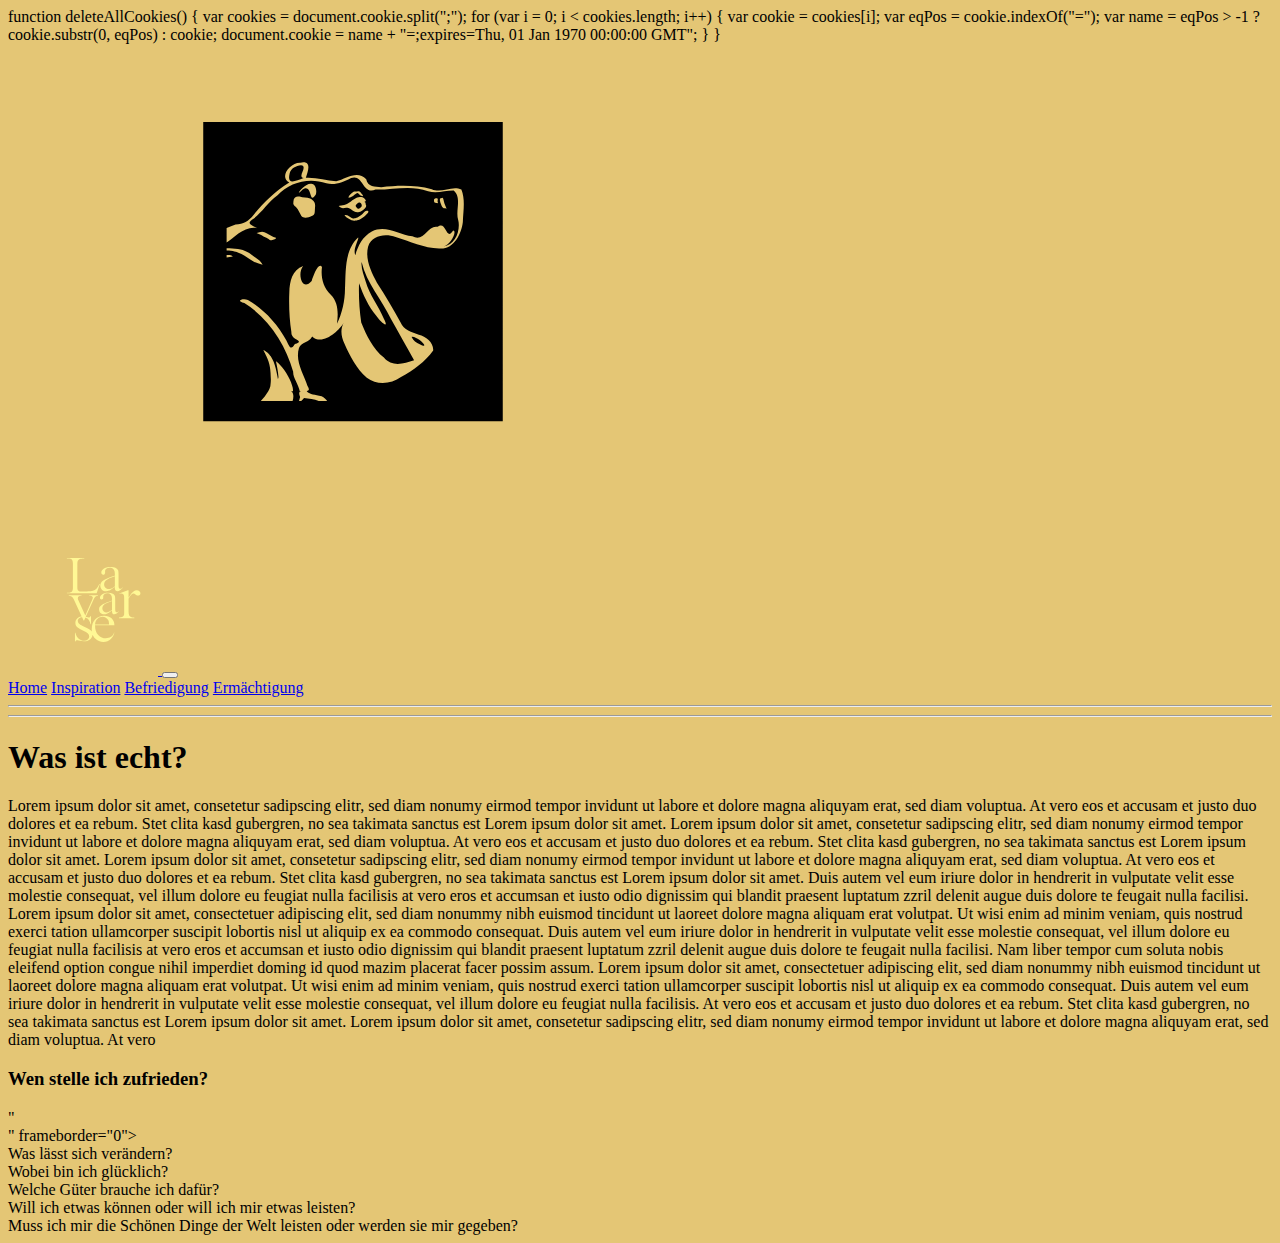
==== index.html @ e9f6fce6 "luask" ====
<!doctype html>
<html lang="en">
  <head>
    <meta charset="utf-8">
    <meta name="viewport" content="width=device-width, initial-scale=1">
    <title>Einzug der Erde</title>
    <link href="https://cdn.jsdelivr.net/npm/bootstrap@5.2.0/dist/css/bootstrap.min.css" rel="stylesheet" integrity="sha384-gH2yIJqKdNHPEq0n4Mqa/HGKIhSkIHeL5AyhkYV8i59U5AR6csBvApHHNl/vI1Bx" crossorigin="anonymous">
    
    <php>function deleteAllCookies() {
      var cookies = document.cookie.split(";");
  
      for (var i = 0; i < cookies.length; i++) {
          var cookie = cookies[i];
          var eqPos = cookie.indexOf("=");
          var name = eqPos > -1 ? cookie.substr(0, eqPos) : cookie;
          document.cookie = name + "=;expires=Thu, 01 Jan 1970 00:00:00 GMT";
      }
  } </php>
  </head>
  <body style="background-color: #e4c675;">
    <script src="https://cdn.jsdelivr.net/npm/bootstrap@5.2.0/dist/js/bootstrap.bundle.min.js" integrity="sha384-A3rJD856KowSb7dwlZdYEkO39Gagi7vIsF0jrRAoQmDKKtQBHUuLZ9AsSv4jD4Xa" crossorigin="anonymous"></script>
        
    
    <img src="Lavarse_Nil_logo.svg" class="img-fluid mx-auto d-block">
    <nav class="navbar navbar-expand-lg navbar-dark bg-dark">
            <div class="container-fluid">
            <a class="navbar-brand" href="#"><img src="/Lavarse_schrift_logo.svg" width="150" height="150"> </a>
            <button class="navbar-toggler" type="button" data-bs-toggle="collapse" data-bs-target="#navbarNavAltMarkup" aria-controls="navbarNavAltMarkup" aria-expanded="false" aria-label="Toggle navigation">
                <span class="navbar-toggler-icon"></span>
            </button>
            <div class="position-absolute top-50 start-50 translate-middle collapse navbar-collapse" id="navbarNavAltMarkup">
                <div class="navbar-nav">
                <a class="nav-link active" aria-current="page" href="index.html">Home</a>
                <a class="nav-link" href="pages/Inspiration.html">Inspiration</a>
                <a class="nav-link" href="pages/Befriedigung.html">Befriedigung</a>
                <a class="nav-link" href="pages/Ermaechtigung.html">Ermächtigung</a>
                </div>
            </div>
            </div>
        </nav>

        <hr>
        
        <hr>
        <div class="container text-center">
          <!-- Stack the columns on mobile by making one full-width and the other half-width -->
          <div class="row">
            <div class="col-md-8"><h1>Was ist echt? </h1>
            <p>Lorem ipsum dolor sit amet, consetetur sadipscing elitr, sed diam nonumy eirmod tempor invidunt ut labore et dolore magna aliquyam erat, sed diam voluptua. At vero eos et accusam et justo duo dolores et ea rebum. Stet clita kasd gubergren, no sea takimata sanctus est Lorem ipsum dolor sit amet. Lorem ipsum dolor sit amet, consetetur sadipscing elitr, sed diam nonumy eirmod tempor invidunt ut labore et dolore magna aliquyam erat, sed diam voluptua. At vero eos et accusam et justo duo dolores et ea rebum. Stet clita kasd gubergren, no sea takimata sanctus est Lorem ipsum dolor sit amet. Lorem ipsum dolor sit amet, consetetur sadipscing elitr, sed diam nonumy eirmod tempor invidunt ut labore et dolore magna aliquyam erat, sed diam voluptua. At vero eos et accusam et justo duo dolores et ea rebum. Stet clita kasd gubergren, no sea takimata sanctus est Lorem ipsum dolor sit amet.   

              Duis autem vel eum iriure dolor in hendrerit in vulputate velit esse molestie consequat, vel illum dolore eu feugiat nulla facilisis at vero eros et accumsan et iusto odio dignissim qui blandit praesent luptatum zzril delenit augue duis dolore te feugait nulla facilisi. Lorem ipsum dolor sit amet, consectetuer adipiscing elit, sed diam nonummy nibh euismod tincidunt ut laoreet dolore magna aliquam erat volutpat.   
              
              Ut wisi enim ad minim veniam, quis nostrud exerci tation ullamcorper suscipit lobortis nisl ut aliquip ex ea commodo consequat. Duis autem vel eum iriure dolor in hendrerit in vulputate velit esse molestie consequat, vel illum dolore eu feugiat nulla facilisis at vero eros et accumsan et iusto odio dignissim qui blandit praesent luptatum zzril delenit augue duis dolore te feugait nulla facilisi.   
              
              Nam liber tempor cum soluta nobis eleifend option congue nihil imperdiet doming id quod mazim placerat facer possim assum. Lorem ipsum dolor sit amet, consectetuer adipiscing elit, sed diam nonummy nibh euismod tincidunt ut laoreet dolore magna aliquam erat volutpat. Ut wisi enim ad minim veniam, quis nostrud exerci tation ullamcorper suscipit lobortis nisl ut aliquip ex ea commodo consequat.   
              
              Duis autem vel eum iriure dolor in hendrerit in vulputate velit esse molestie consequat, vel illum dolore eu feugiat nulla facilisis.   
              
              At vero eos et accusam et justo duo dolores et ea rebum. Stet clita kasd gubergren, no sea takimata sanctus est Lorem ipsum dolor sit amet. Lorem ipsum dolor sit amet, consetetur sadipscing elitr, sed diam nonumy eirmod tempor invidunt ut labore et dolore magna aliquyam erat, sed diam voluptua. At vero</p></div>
            <div class="col-6 col-md-4"><h3>Wen stelle ich zufrieden?</h3> "<div id="my-store-22936086"></div>
<div>
<script data-cfasync="false" type="text/javascript" src="https://app.ecwid.com/script.js?22936086&data_platform=code&data_date=2022-11-07" charset="utf-8"></script><script type="text/javascript"> xProductBrowser("categoriesPerRow=3","views=grid(20,3) list(60) table(60)","categoryView=grid","searchView=list","id=my-store-22936086");</script>
</div>" frameborder="0"></div>
          </div>
        
          <!-- Columns start at 50% wide on mobile and bump up to 33.3% wide on desktop -->
          <div class="row">
            <div class="col-6 col-md-4">Was lässt sich verändern? </div>
            <div class="col-6 col-md-4">Wobei bin ich glücklich?</div>
            <div class="col-6 col-md-4">Welche Güter brauche ich dafür?</div>
          </div>
        
          <!-- Columns are always 50% wide, on mobile and desktop -->
          <div class="row">
            <div class="col-6">Will ich etwas können oder will ich mir etwas leisten?</div>
            <div class="col-6">Muss ich mir die Schönen Dinge der Welt leisten oder werden sie mir gegeben?</div>
          </div>
        </div>
        
  </body>
</html>
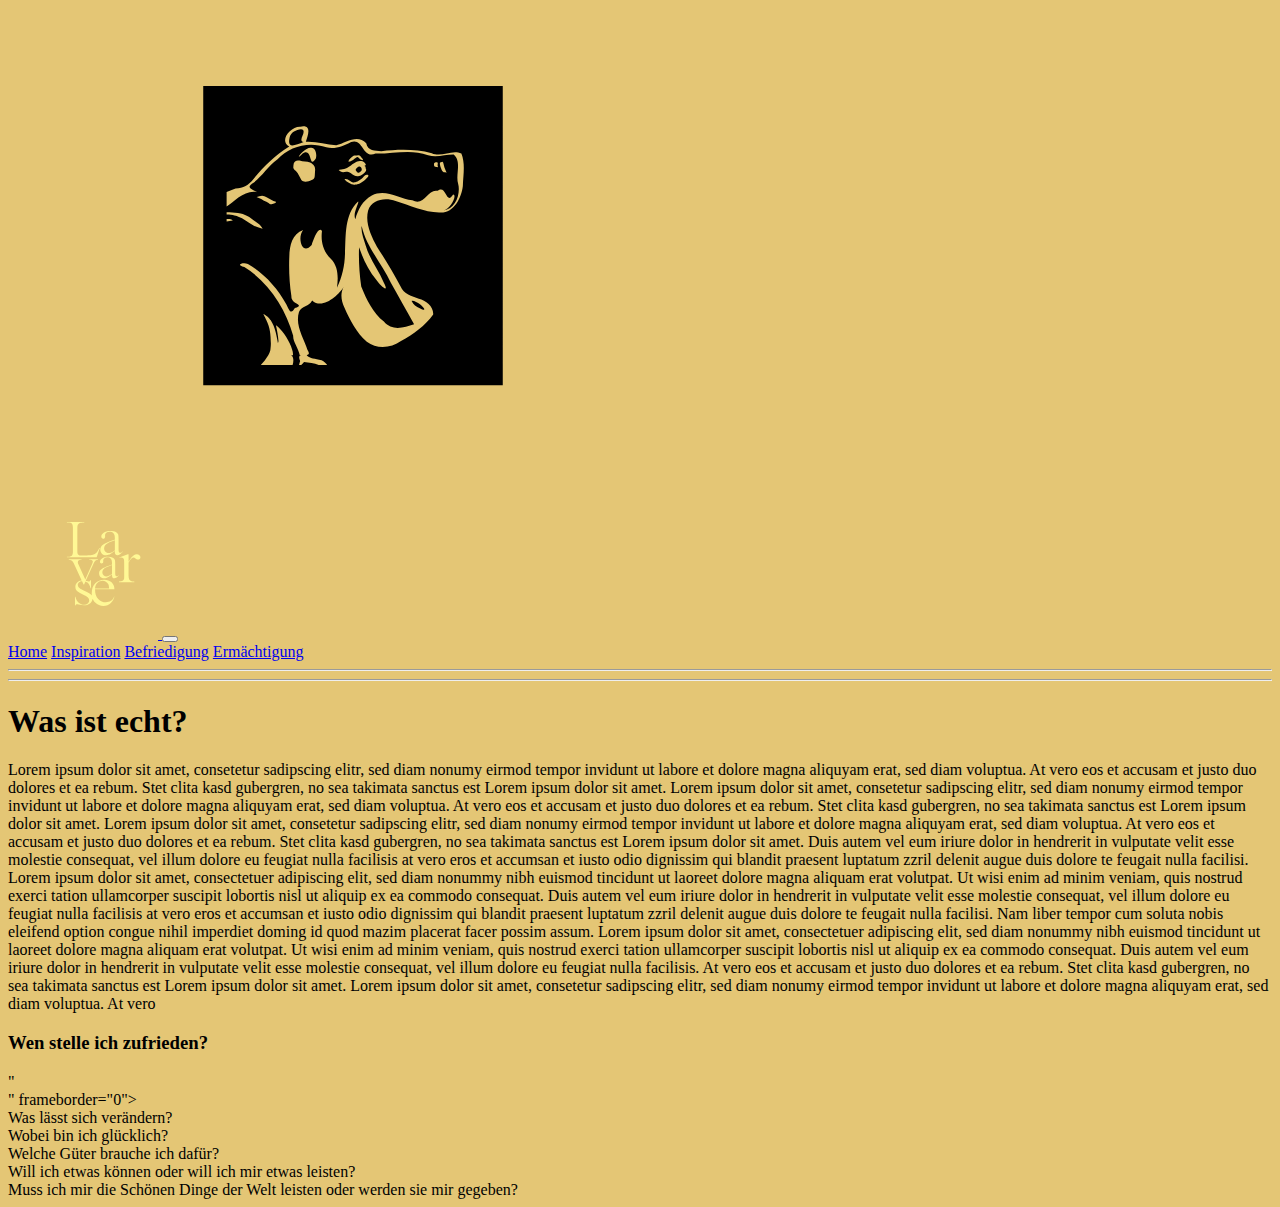
==== commit 2d1f6a13: "sdfgs" ====
--- a/index.html
+++ b/index.html
@@ -5,17 +5,8 @@
     <meta name="viewport" content="width=device-width, initial-scale=1">
     <title>Einzug der Erde</title>
     <link href="https://cdn.jsdelivr.net/npm/bootstrap@5.2.0/dist/css/bootstrap.min.css" rel="stylesheet" integrity="sha384-gH2yIJqKdNHPEq0n4Mqa/HGKIhSkIHeL5AyhkYV8i59U5AR6csBvApHHNl/vI1Bx" crossorigin="anonymous">
-    
-    <php>function deleteAllCookies() {
-      var cookies = document.cookie.split(";");
-  
-      for (var i = 0; i < cookies.length; i++) {
-          var cookie = cookies[i];
-          var eqPos = cookie.indexOf("=");
-          var name = eqPos > -1 ? cookie.substr(0, eqPos) : cookie;
-          document.cookie = name + "=;expires=Thu, 01 Jan 1970 00:00:00 GMT";
-      }
-  } </php>
+
+   
   </head>
   <body style="background-color: #e4c675;">
     <script src="https://cdn.jsdelivr.net/npm/bootstrap@5.2.0/dist/js/bootstrap.bundle.min.js" integrity="sha384-A3rJD856KowSb7dwlZdYEkO39Gagi7vIsF0jrRAoQmDKKtQBHUuLZ9AsSv4jD4Xa" crossorigin="anonymous"></script>
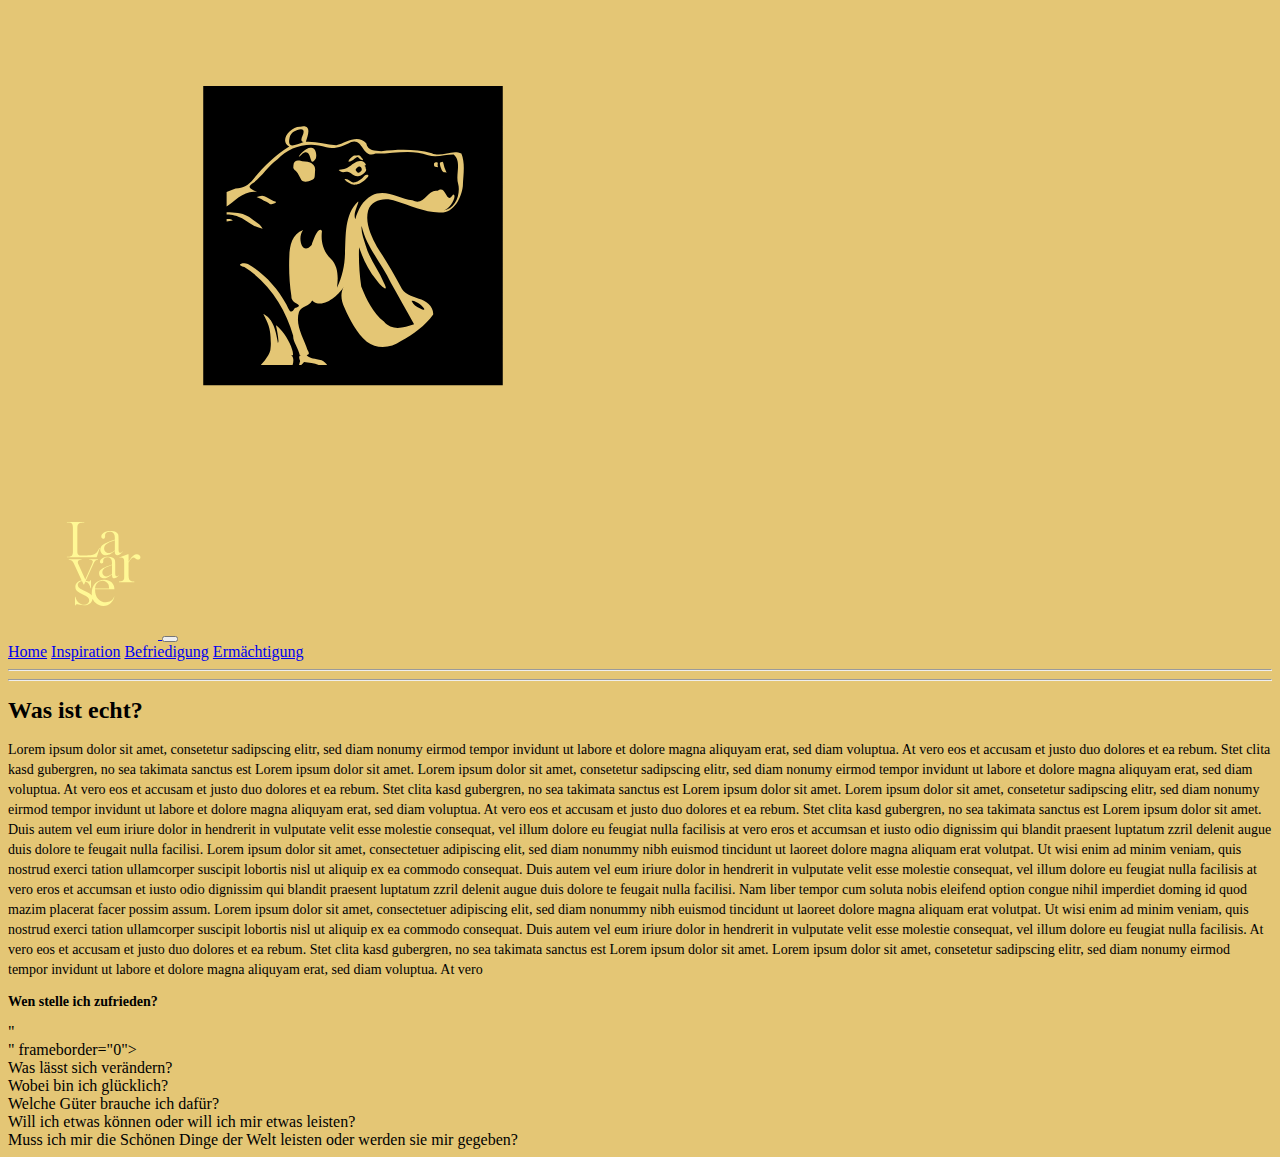
==== commit 8d1360e5: "times" ====
--- a/index.html
+++ b/index.html
@@ -5,6 +5,7 @@
     <meta name="viewport" content="width=device-width, initial-scale=1">
     <title>Einzug der Erde</title>
     <link href="https://cdn.jsdelivr.net/npm/bootstrap@5.2.0/dist/css/bootstrap.min.css" rel="stylesheet" integrity="sha384-gH2yIJqKdNHPEq0n4Mqa/HGKIhSkIHeL5AyhkYV8i59U5AR6csBvApHHNl/vI1Bx" crossorigin="anonymous">
+    <link rel="stylesheet" href="style.css">
 
    
   </head>
--- a/style.css
+++ b/style.css
@@ -0,0 +1,5 @@
+h1 { font-family: TimesNewRoman, "Times New Roman", Times, Baskerville, Georgia, serif; font-size: 24px; font-style: normal; font-variant: normal; font-weight: 700; line-height: 26.4px; } 
+h3 { font-family: TimesNewRoman, "Times New Roman", Times, Baskerville, Georgia, serif; font-size: 14px; font-style: normal; font-variant: normal; font-weight: 700; line-height: 15.4px; } 
+p { font-family: TimesNewRoman, "Times New Roman", Times, Baskerville, Georgia, serif; font-size: 14px; font-style: normal; font-variant: normal; font-weight: 400; line-height: 20px; } 
+blockquote { font-family: TimesNewRoman, "Times New Roman", Times, Baskerville, Georgia, serif; font-size: 21px; font-style: normal; font-variant: normal; font-weight: 400; line-height: 30px; } 
+pre { font-family: TimesNewRoman, "Times New Roman", Times, Baskerville, Georgia, serif; font-size: 13px; font-style: normal; font-variant: normal; font-weight: 400; line-height: 18.5714px; }
